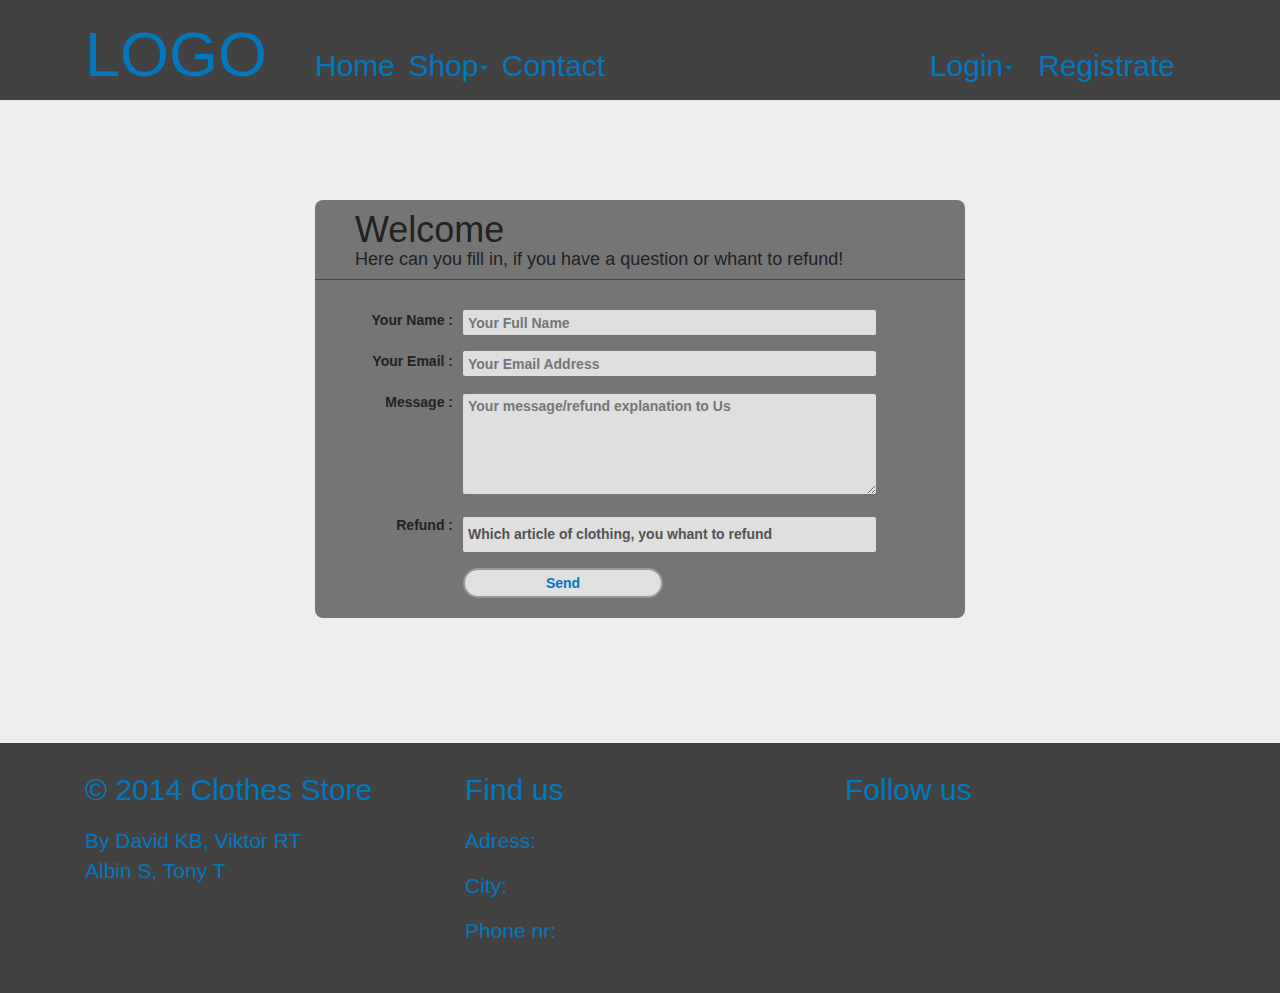
==== Contact.html @ 5619e9f0 "Ramar för bilder, login, filter." ====
<!DOCTYPE html>
<html lang="en">
    <head>
        <title>Test</title>
        <meta charset="utf-8">
        <meta name="viewport" content="width=device-width, initial-scale=1">
        <link rel="stylesheet" href="http://maxcdn.bootstrapcdn.com/bootstrap/3.2.0/css/bootstrap.min.css">
        <link type="text/css" rel="stylesheet" href="css/test.css">
        <link type="text/css" rel="stylesheet" href="css/navtest.css">
        <link rel="icon" type="image/ico" href="img/favicon.ico">
        <script src="https://ajax.googleapis.com/ajax/libs/jquery/1.11.1/jquery.min.js"></script>
        <script src="http://maxcdn.bootstrapcdn.com/bootstrap/3.2.0/js/bootstrap.min.js"></script>
    </head>
    <body>
        <div id="wrapper">
            <div class="jumbotron backgroundheader navbar navbar-default navbar-fixed-top ">
                <div class="container">
                    <div class=" navbar navbar-static-top navigation">
                        <a class="logo col-sm-2" href="index.html"><h1>LOGO</h1></a>
                        <div class='navigation2 col-sm-10'>
                            <li><a href="index.html">Home</a></li>  
                            <li class="dropdown">

                                <a href="shop.html" class="dropdown-toggle" >Shop<b class="caret"></b></a>                      

                                <ul class="dropdown-menu mega-menu droppdown">

                                    <li class="mega-menu-column ">
                                        <ul>
                                            <li class="nav-header">Kille</li>
                                            <li class="undermen"><a href="#">Hoodie</a></li>
                                            <li class="undermen"><a href="#">T-shirt</a></li>
                                            <li class="undermen"><a href="#">Shirt</a></li>
                                            <li class="undermen"><a href="#">Shorts</a></li>
                                            <li class="undermen"><a href="#">Jeans</a></li>
                                            <li class="undermen"><a href="#">Trousers</a></li>
                                        </ul>
                                    </li>    

                                    <li class="mega-menu-column">
                                        <ul>
                                            <li class="nav-header">Tjej</li>
                                            <li class="undermen"><a href="#">Hoodie</a></li>
                                            <li class="undermen"><a href="#">T-shirt</a></li>
                                            <li class="undermen"><a href="#">Shirt</a></li>
                                            <li class="undermen"><a href="#">Shorts</a></li>
                                            <li class="undermen"><a href="#">Jeans</a></li>
                                            <li class="undermen"><a href="#">Trousers</a></li>
                                        </ul>
                                    </li> 

                                    <li class="mega-menu-column">
                                        <ul>                            
                                            <li class="nav-header">Barn</li>
                                            <li class="undermen"><a href="#">Hoodie</a></li>
                                            <li class="undermen"><a href="#">T-shirt</a></li>
                                            <li class="undermen"><a href="#">Shirt</a></li>
                                            <li class="undermen"><a href="#">Shorts</a></li>
                                            <li class="undermen"><a href="#">Jeans</a></li>
                                            <li class="undermen"><a href="#">Trousers</a></li>
                                        </ul>
                                    </li> 

                                </ul>


                            </li>

                            <li><a href="contact.html">Contact</a></li>
                            <li class="login"><a href="#contact">Registrate</a></li>
                            <li class="login dropdown">

                                <a href="#" class="dropdown-toggle" data-toggle="dropdown">Login<b class="caret"></b></a>                      
                                <ul class="dropdown-menu login-menu droppdown">

                                    <form>
                                        <h3 class="top user">Username:</h3> 
                                        <input type="text" name="FirstName" value=""><br>
                                        <h3 class="user">Password:</h3>
                                        <input type="text" name="LastName" value=""><br>
                                        <input class="send" type="submit" value="Login">
                                    </form>


                                </ul>
                            </li>
                        </div>
                    </div>
                </div>

            </div>

            <div class="container Con">
                <form action="" method="post" class="dark-matter">
                    <h1>Welcome 
                        <span>Here can you fill in, if you have a question or whant to refund!</span>
                    </h1>
                    <label>
                        <span>Your Name :</span>
                        <input id="name" type="text" name="name" placeholder="Your Full Name" />
                    </label>

                    <label>
                        <span>Your Email :</span>
                        <input id="email" type="email" name="email" placeholder="Your Email Address" />
                    </label>

                    <label>
                        <span>Message :</span>
                        <textarea id="message" name="message" placeholder="Your message/refund explanation to Us"></textarea>
                    </label> 
                    <label>
                        <span>Refund :</span><select name="selection">
                            <option value="placeholder">Which article of clothing, you whant to refund</option>
                            <option value="Hoodie">Hoodie</option>
                            <option value="T-shirt">T-shirt</option>
                            <option value="Shirt">Shirt</option>
                            <option value="Shorts">Shorts</option>
                            <option value="Jeans">Jeans</option>
                            <option value="Trousers">Trousers</option>
                        </select>
                    </label>    
                    <label>
                        <span id="button"></span> 
                        <input type="button" class="button" value="Send" /> 
                    </label>    
                </form>
            </div>
            <div class="jumbotron backgroundfooter">
                <div class="container">
                    
                        <div class="col-sm-4 footercontent">
                            <h2>© 2014 Clothes Store </h2>
                            <p>By David KB, Viktor RT <br>
                                Albin S, Tony T</p>
                        </div>
                        <div class="col-sm-4 footercontent">
                            <h2>Find us</h2>
                            <p>Adress:</p>
                            <p>City:</p>
                            <p>Phone nr:</p>
                        </div>
                        <div class="col-sm-4 footercontent">
                            <h2>Follow us</h2>
                        </div>
                   
                </div>
            </div>
            <script>
                jQuery(document).ready(function () {
                    $(".dropdown").hover(
                            function () {
                                $('.dropdown-menu', this).fadeIn("fast");
                            },
                            function () {
                                $('.dropdown-menu', this).fadeOut("fast");
                            });
                });
            </script>
        </div>
    </body>
</html>
---- css/test.css ----
.body{
}
#wrapper{
    background-color: #EEEEEE;
}
.logo h1{
    float: left;
}

.backgroundheader{
    padding: 0;
    background-color: #424242;
}
.header{
    margin: 0;
}

.navigation{
    margin: 0;
    height: 100px;
}
.navigation h1{
    color: #0277BD;
}
.navigation2{
    font-size: 30px;
    list-style-type: none;
    margin-top: 45px;
    padding-left: 50px; 

}
.navigation2 li{
    display: inline;

}
.navigation2 a{
    color: #0277BD;
    margin-left: 5px;
}
.navigation2 li a:hover{
    color: #29B6F6;
}
.droppdown{
    background-color: #424242;
    height: 300px;
    width: 50px;
}
.mega-menu {
    width: 530px;
    border-radius: 0;
    margin-top: 0px;
}
.mega-menu li {
    display: inline-block;
    float: left;
    font-size: 20px;
    padding: 3px 0px;
    width: 75px;
}
.mega-menu li.mega-menu-column {
    margin-right: 20px;
    width: 150px;
    font-size: 20px;
}
.mega-menu .nav-header {
    padding: 0 !important;
    margin-bottom: 10px;
    display: inline-block;
    width: 100%;
    border-bottom: 1px solid #ddd;
    font-size: 30px;
    color: #0277BD;
}
.mega-menu .undermen a{
    color: #fff;
}
.mega-menu .undermen a:hover{
    color: #fff;
}
/*Login-signup*/


.login{
    float: right;
    padding-right: 20px;
    text-decoration: none;
}
.login h2{
    margin-left: 20px;
    margin-bottom: 0px;
    font-size: 40px;
}
.droppdown1{
    background-color: #424242;
    width: 522px;
    left: 715px;
    position: absolute;
    z-index: 9999;
}
.navigation2 .login a:hover {
    color: #fff;
    text-decoration: none;
}
.login-menu{
    border-radius: 0;
    margin-top: -4px;
}
input {
    width:200px;
    display:block;
    border: 1px solid #999;
    height: 25px;
    margin: 0px;
    margin-left: 20px;
    margin-right: 20px;
}
.top{
    padding-top: 20px;  
}
.user{
    margin-left: 20px;
    margin-top: 15px;
    margin-bottom: 7px;
    color: #fff;
}
.send{
    width:100px;
    background-color: #E0E0E0;
    color:#0277BD;
    -webkit-border-radius: 15px;
    -moz-border-radius: 15px;
    border-radius: 15px;
    border: 2px solid #999;
    margin-left: 20px;
    margin-bottom: 20px;
    margin-top: 7px;
}
.send:hover {
    color: #212121;
    background-color: #EBEBEB;
}
.row{

}
.slider{
    margin-top: 102px;
    margin-bottom: 50px;                      
}
.underslider{
    height: 350px;
    margin-bottom: 25px;
    overflow: hidden;
}
.underslider h3{
    padding-top: 22px;
    padding-bottom: 22px;
    text-align: center;
    width: 100%;
    background-color: #EEEEEE;
    margin:0;
    opacity: 0.9;
    margin-top: -70px;
    font-family: 'Philosopher', sans-serif;
}
.underslider:hover h3{
    background-color: #E0E0E0;
}
.img{
    width: 100%;
    height: 350px;
}
.indexproduktnav{
    margin-top: 20px;
    border-top: solid 1px #CFD8DC;
    border-bottom: solid 1px #B0BEC5;

}
.indexproduktnav li a{
    font-size: 20px;
    color: #0277BD;
}
.indexproduktnav li a:hover{
    color: #29B6F6;
    background-color: #BDBDBD;
}
.indexprodukt{
    margin-top: 20px;
}
.img2{
    width: 100%;
    height: 250px;
}

/*Shop*/

.produkter{
    overflow: hidden;

}
.produkter h3,h4{
    font-size: 16px;
    margin: 5px;
    text-align: center;
}
.produkter h4{
    margin-bottom: 20px;
    padding-bottom: 15px;
    border-bottom: solid 1px black;
}
.produkter img{    

    width: 100%;
    -webkit-transition: all 0.5s ease;
    -moz-transition: all 0.5s ease;
    -o-transition: all 0.5s ease;
    -ms-transition: all 0.5s ease;
    transition: all 0.5s ease;

}
.produkter img:hover{
    -webkit-transform:scale(1.25); 
    -moz-transform:scale(1.25);
    -ms-transform:scale(1.25); 
    -o-transform:scale(1.25);
    transform:scale(1.25);
}


.sub-menu { display: none;
}
#sorting-list{
    width: 90%;
    position: absolute;
    margin-top: 120px;
    background-color: #37474F;
    padding-left: 5px;
    padding-right: 5px;
    border-radius: 5px;
}


#sorting-list h3{
    font-style: normal;
    margin-top: 10px;
    margin-left: 15px;
    color: #fff;
}
.top-shop{
    margin-top: 120px;
}
.tab-radius{
    border-radius: 20px;
}
.katagoricss label{
    width: 100%;
    padding: 0;
    margin: 0;
}
.katagoricss label p{
    text-align: left;
    margin-top: 10px;
}


.markecss label {
    display: inline-block;
    cursor: pointer;
    position: relative;
    padding-left: 25px;
    margin-right: 15px;
    font-size: 13px;
    width: 100%;
}

.markecss input[type=checkbox] {
    display: none;
}
.markecss label:before {
    content: "";
    display: inline-block;

    width: 16px;
    height: 16px;

    margin-right: 10px;
    position: absolute;
    left: 0;
    bottom: 1px;
    box-shadow: inset 0px 2px 3px 0px rgba(0, 0, 0, .3), 0px 1px 0px 0px rgba(255, 255, 255, .8);
}


.markecss label {
    margin-bottom: 10px;
}

.markecss input[type=checkbox]:checked + label:before {
    content: "\2713";
    text-shadow: 1px 1px 1px rgba(0, 0, 0, .2);
    font-size: 15px;
    color: black;
    text-align: center;
    line-height: 15px;
}
.pilarna{
    float: right;
}


/*Product*/

.top-product{
    margin-top: 120px;
}

.pheader ul li{
    display: inline;
    font-style: none;
}
.pheader a {
    color: gray;
}
.pheader{
    border: solid black 1px;
    padding: 10px 0px 0px 0px;

}

.pbild{
}
.pbild img{
    width: 100%;
}
.sidebar {
    height: 300px;
}
.pinfos{
    padding:  0;
}
.pheadernamn{
    height: 80px;

}
.pheadernamn h1{
    font-size: 24px;
    background-color: #424242;
    color:white;
    padding: 20px 0px 20px 20px;
    margin: 0;

}
.pris {

}
.pbeskrivning{
    margin-top:30px;
}
.pbeskrivning a{
    text-align: center;
    text-decoration: none;
}
.pbeskrivning p {
    border: solid gray 1px;
    opacity: 0.5;
    margin: 0;
    padding: 10px;
    -webkit-transition: all 0.5s ease;
    -moz-transition: all 0.5s ease;
    -o-transition: all 0.5s ease;
    -ms-transition: all 0.5s ease;
    transition: all 0.5s ease;


}
.pbeskrivning p:hover {
    background-color: black;
    color:white;

}
.pbeskrivning2{

    border-bottom: 1px solid black;

}

.pris h3{
    margin: 5px;
    margin-bottom: 10px;
    font-size: 20px;
    padding: 0px 0px 0px 20px;
    float: left;
}

.knappdesign{
    margin-top: 30px;
    float: left;
}

.knappdesign button{
    text-align: left;
    width: 200px;
    padding: 10px;
    border: solid gray 1px;
    opacity: 0.5;
    background-color: white;
    margin-top: -15px;
    margin-left: 15px;
    -webkit-transition: all 0.5s ease;
    -moz-transition: all 0.5s ease;
    -o-transition: all 0.5s ease;
    -ms-transition: all 0.5s ease;
    transition: all 0.5s ease;
}
.pilen{
    float: right;
    margin-top:10px; 
}
.knappdesign button:hover{

    background-color: black;
    color:white;

}
.knappdesignleft{
    margin-right: 12px;
}
.knappdesign ul {

    margin-left: 35px;
    border-radius: 0;
}

.köpknapp{
    text-align: center;
    text-decoration: none;
    margin: 20px;
}
.köpknapp p{
    text-decoration: none;
    border: solid black 1px;
    background-color: green;
    opacity: 0.5;
    font-size: 20px;
    color: white;
    -webkit-transition: all 0.5s ease;
    -moz-transition: all 0.5s ease;
    -o-transition: all 0.5s ease;
    -ms-transition: all 0.5s ease;
    transition: all 0.5s ease;
    padding: 10px;
}
.köpknapp:hover p{

    opacity: 1;
    background-color: red;
}
.köpknapp:hover {
    text-decoration: none;
}


.margintop{
    margin-top: 80px;
}


#grid {
    width: 100%;
    margin-top: 15px;
    height: 30px;
}
#grid p{
    float: left;
    margin-right: 10px;
    margin-left: 25px;
}
#grid a {
    display: block;
    float: left;
    width: 20px;
    height: 20px;
    margin-right: 10px;
    border: 1px solid black;
    box-shadow: 1px 1px 3px #333333;
}


.likprodukter {
    border-bottom: solid black 1px;
    padding-bottom: 10px;
    text-align: center;
}

.likprodukter h5{
    font-size: 15px;
}

#thumb { 
    height: 100px;
    width: 100%;


}
#thumb li { 
    width: 70px;
    margin: 10px 5px;
    float: left; 
    position: relative;  
    list-style: none; 

}
#thumb a { 
    display: block;
    height: 70px;
    border: 3px solid #FFFFFF;
    box-shadow: 1px 1px 3px #333333;

}
#thumb li.activeSlide a { 
    border: 3px solid #0a526f;

    box-shadow: 1px 1px 3px #333333;
}
#thumb a:focus { 
    outline: none; 
}
#thumb img { 
    height: 64px;

    border: none; 
    display: block;
}









/*Contact*/

.Con{
    margin-top: 100px;
}

/* #### Dark Matter #### */
.dark-matter {
    margin-left: auto;
    margin-right: auto;
    margin-top: 100px;
    margin-bottom: 55px;
    width: 650px;
    background: #757575;
    padding: 20px 30px 20px 30px;
    color: #212121;
    border-radius: 8px;
    -webkit-border-radius: 8px;
    -moz-border-radius: 8px;
}
.dark-matter h1 {
    padding: 0px 0px 10px 40px;
    display: block;
    border-bottom: 1px solid #444;
    margin: -10px -30px 30px -30px;
}
.dark-matter h1>span {
    display: block;
    font-size: 18px;
}
.dark-matter label {
    display: block;
    margin: 0px 0px 0px; 
}
.dark-matter label>span {
    float: left;
    width: 20%;
    text-align: right;
    padding-right: 10px;
    font-weight: bold;
}
.dark-matter input[type="text"], .dark-matter input[type="email"], .dark-matter textarea, .dark-matter select {
    border: none;
    color: #525252;
    height: 25px;
    line-height:15px;
    margin-bottom: 16px;
    margin-right: 6px;
    margin-top: 2px;
    outline: 0 none;
    padding: 5px 0px 5px 5px;
    width: 70%;
    border-radius: 2px;
    -webkit-border-radius: 2px;
    -moz-border-radius: 2px;
    -moz-box-shadow: inset 0 1px 1px rgba(0, 0, 0, 0.075);
    background: #DFDFDF;
}
.dark-matter select {
    background: #DFDFDF url('../img/arrow-down.png') no-repeat right;
    -webkit-appearance:none; 
    text-indent: 0.01px;
    width: 70%;
    height: 35px;
    color: #525252;
    line-height: 25px;
}
.dark-matter textarea{
    height:100px;
    padding: 5px 0px 0px 5px;
    width: 70%;
}
.dark-matter .button {
    background-color: #E0E0E0;
    color:#0277BD;
    -webkit-border-radius: 15px;
    -moz-border-radius: 15px;
    border-radius: 15px;
    border: 2px solid #999;
    margin-left: 20px;
    height: 30px;
}
#button{
    float: left;
    width: 20%;

    text-align: right;
    padding-right: 10px;
    margin-top: 10px;
    font-weight: bold;
}
.dark-matter .button:hover {
    color: #212121;
    background-color: #EBEBEB;
}
#check{
    border: 1px solid #999;
    width: 20px;
    height: 20px;
}




.backgroundfooter{
    margin: 0;
    margin-top: 70px;
    padding: 0;
    background-color: #424242;
}

.footercontent{
    height: 250px; 
}
.footercontent h2{
    color: #0277BD;
    padding-top: 10px;
    padding-bottom: 10px;
}
.footercontent p{
    color: #0277BD;
}
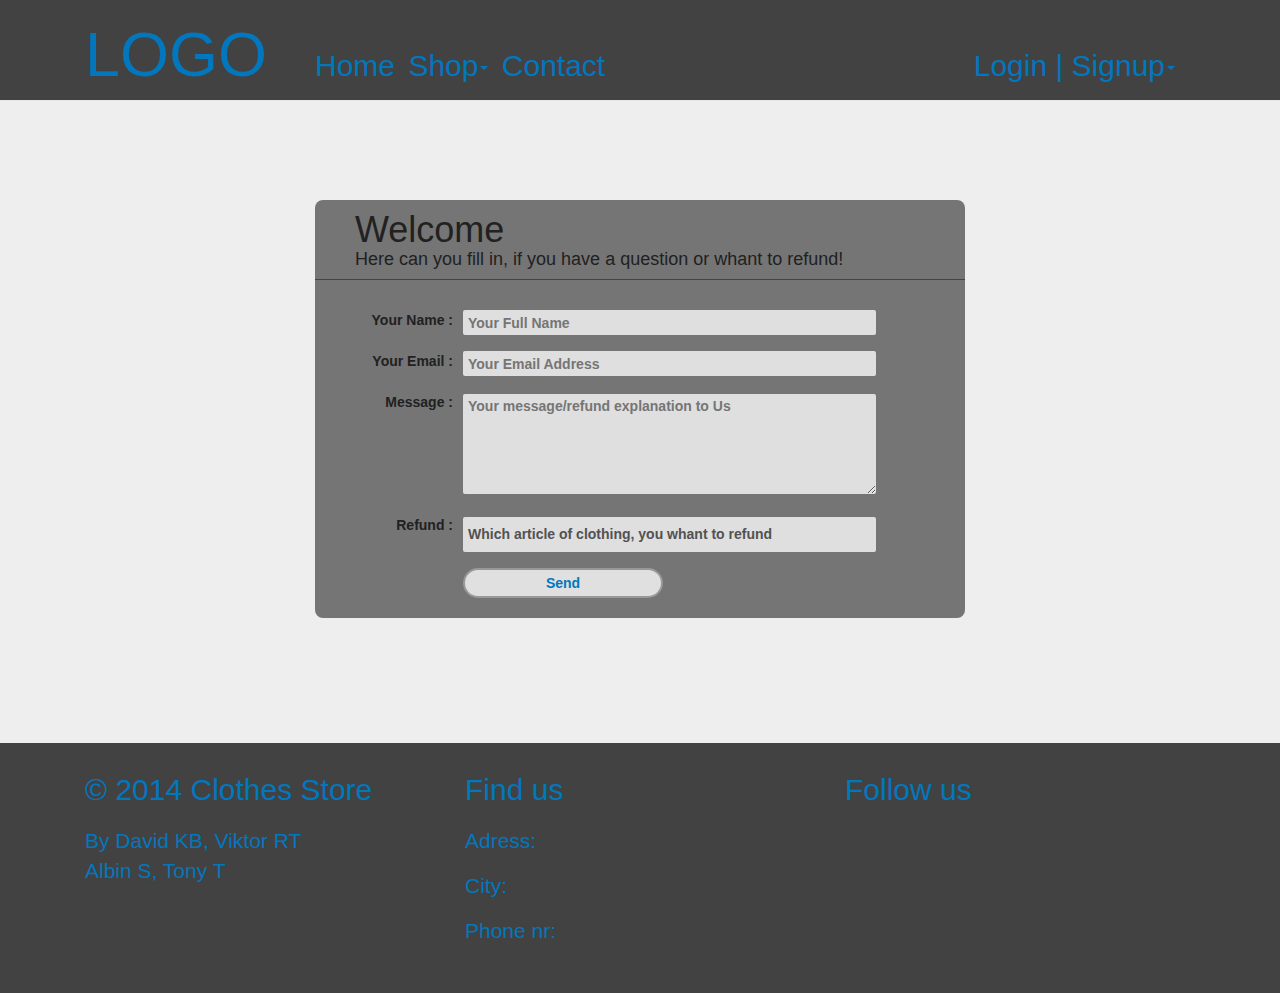
==== commit 5768d1fa: "" ====
--- a/Contact.html
+++ b/Contact.html
@@ -10,6 +10,7 @@
         <link rel="icon" type="image/ico" href="img/favicon.ico">
         <script src="https://ajax.googleapis.com/ajax/libs/jquery/1.11.1/jquery.min.js"></script>
         <script src="http://maxcdn.bootstrapcdn.com/bootstrap/3.2.0/js/bootstrap.min.js"></script>
+        <script type="text/javascript" src="js/script.js"></script>
     </head>
     <body>
         <div id="wrapper">
@@ -67,21 +68,33 @@
                             </li>
 
                             <li><a href="contact.html">Contact</a></li>
-                            <li class="login"><a href="#contact">Registrate</a></li>
-                            <li class="login dropdown">
+                            <li class="login LS-dropdown">
 
-                                <a href="#" class="dropdown-toggle" data-toggle="dropdown">Login<b class="caret"></b></a>                      
-                                <ul class="dropdown-menu login-menu droppdown">
+                                <a href="#" class="dropdown-toggle" data-toggle="dropdown">Login | Signup<b class="caret"></b></a>                      
+                                <ul class="dropdown-menu login-menu LS-droppdown">
+                                    <div class="row"> 
 
-                                    <form>
-                                        <h3 class="top user">Username:</h3> 
-                                        <input type="text" name="FirstName" value=""><br>
-                                        <h3 class="user">Password:</h3>
-                                        <input type="text" name="LastName" value=""><br>
-                                        <input class="send" type="submit" value="Login">
-                                    </form>
-
-
+                                        <div class="col-sm-6 login">
+                                            <form>
+                                                <h2>Login</h2>
+                                                <h3 class="user">Username:</h3> 
+                                                <input type="text" name="FirstName" value="">
+                                                <h3 class="user">Password:</h3>
+                                                <input type="text" name="LastName" value="">
+                                                <input class="send" type="submit" value="Submit">
+                                            </form>
+                                        </div>
+                                        <div class="col-sm-6 login">
+                                            <form>
+                                                <h2>Login</h2>
+                                                <h3 class="user">Username:</h3> 
+                                                <input type="text" name="FirstName" value="">
+                                                <h3 class="user">Password:</h3>
+                                                <input type="text" name="LastName" value="">
+                                                <input class="send" type="submit" value="Submit">
+                                            </form>
+                                        </div>
+                                    </div>
                                 </ul>
                             </li>
                         </div>
@@ -146,17 +159,7 @@
                    
                 </div>
             </div>
-            <script>
-                jQuery(document).ready(function () {
-                    $(".dropdown").hover(
-                            function () {
-                                $('.dropdown-menu', this).fadeIn("fast");
-                            },
-                            function () {
-                                $('.dropdown-menu', this).fadeOut("fast");
-                            });
-                });
-            </script>
+
         </div>
     </body>
 </html>--- a/css/test.css
+++ b/css/test.css
@@ -90,12 +90,13 @@
     margin-bottom: 0px;
     font-size: 40px;
 }
-.droppdown1{
+.LS-droppdown{
     background-color: #424242;
     width: 522px;
     left: 715px;
     position: absolute;
     z-index: 9999;
+    
 }
 .navigation2 .login a:hover {
     color: #fff;
@@ -232,7 +233,7 @@
     width: 90%;
     position: absolute;
     margin-top: 120px;
-    background-color: #37474F;
+    background-color: #757575;
     padding-left: 5px;
     padding-right: 5px;
     border-radius: 5px;
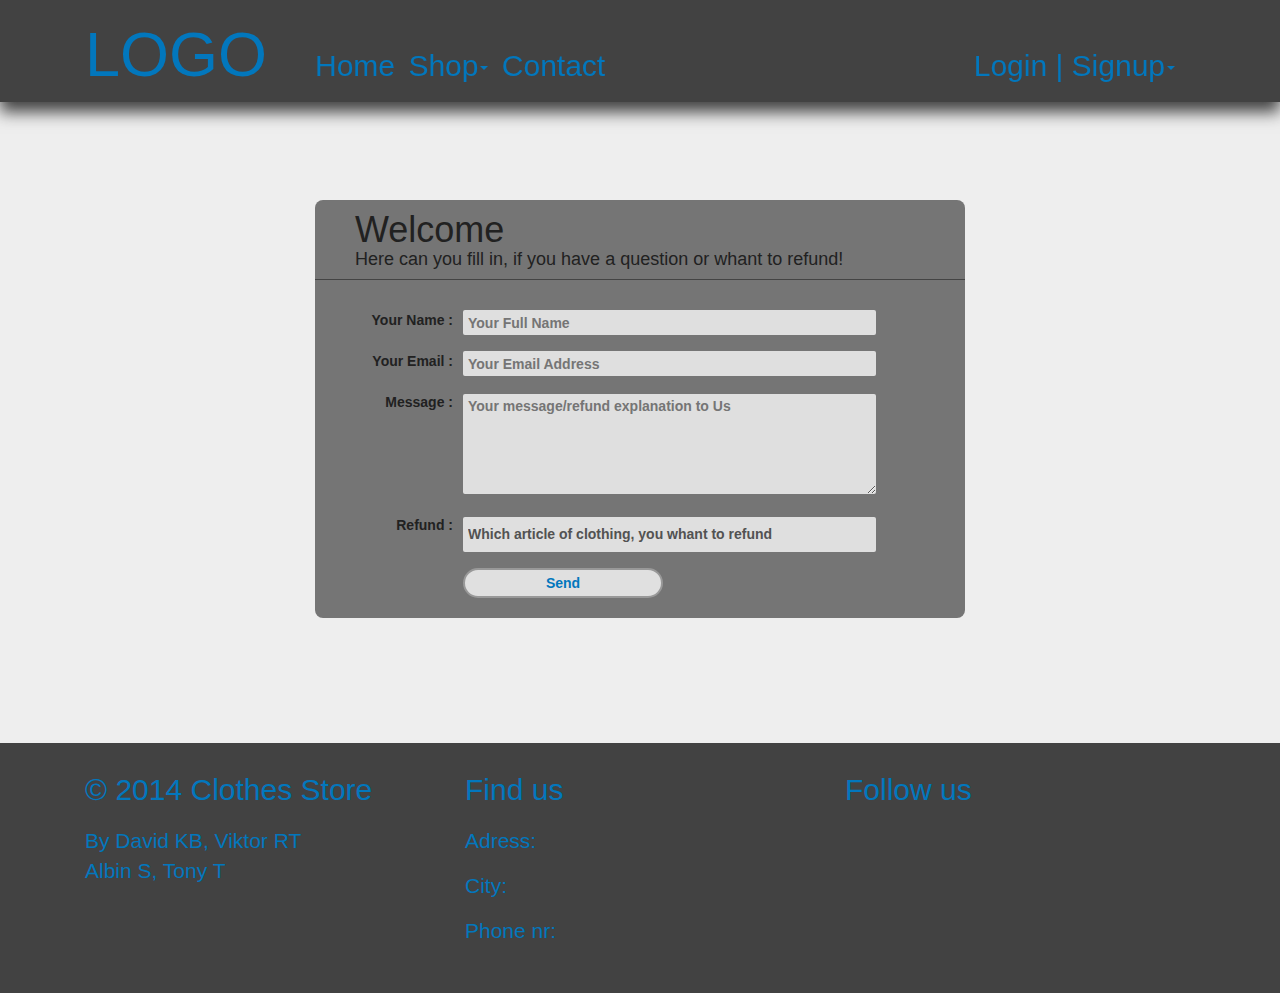
==== commit 53502f71: "" ====
--- a/Contact.html
+++ b/Contact.html
@@ -14,7 +14,7 @@
     </head>
     <body>
         <div id="wrapper">
-            <div class="jumbotron backgroundheader navbar navbar-default navbar-fixed-top ">
+            <div class="jumbotron backgroundheader navbar navbar-default navbar-fixed-top nav-shado">
                 <div class="container">
                     <div class=" navbar navbar-static-top navigation">
                         <a class="logo col-sm-2" href="index.html"><h1>LOGO</h1></a>
@@ -68,35 +68,35 @@
                             </li>
 
                             <li><a href="contact.html">Contact</a></li>
-                            <li class="login LS-dropdown">
+                            <div class="login LS-dropdown">
 
                                 <a href="#" class="dropdown-toggle" data-toggle="dropdown">Login | Signup<b class="caret"></b></a>                      
-                                <ul class="dropdown-menu login-menu LS-droppdown">
+                                <div class="dropdown-menu login-menu LS-droppdown">
                                     <div class="row"> 
 
                                         <div class="col-sm-6 login">
                                             <form>
-                                                <h2>Login</h2>
+                                                <h2>Signup</h2>
                                                 <h3 class="user">Username:</h3> 
-                                                <input type="text" name="FirstName" value="">
+                                                <input type="text" name="Username" value="">
                                                 <h3 class="user">Password:</h3>
-                                                <input type="text" name="LastName" value="">
-                                                <input class="send" type="submit" value="Submit">
+                                                <input type="text" name="Password" value="">
+                                                <input class="send" type="submit" value="Signup">
                                             </form>
                                         </div>
                                         <div class="col-sm-6 login">
                                             <form>
                                                 <h2>Login</h2>
                                                 <h3 class="user">Username:</h3> 
-                                                <input type="text" name="FirstName" value="">
+                                                <input type="text" name="Username" value="">
                                                 <h3 class="user">Password:</h3>
-                                                <input type="text" name="LastName" value="">
-                                                <input class="send" type="submit" value="Submit">
+                                                <input type="text" name="Password" value="">
+                                                <input class="send" type="submit" value="Login">
                                             </form>
                                         </div>
                                     </div>
-                                </ul>
-                            </li>
+                                </div>
+                            </div>
                         </div>
                     </div>
                 </div>
--- a/css/test.css
+++ b/css/test.css
@@ -15,6 +15,13 @@
     margin: 0;
 }
 
+.container{
+    border-bottom: red;
+}
+.nav-shado{
+    box-shadow: 0px 10px 15px #424242;
+    border-bottom: 2px solid #424242;
+}
 .navigation{
     margin: 0;
     height: 100px;
@@ -435,8 +442,9 @@
     text-align: center;
     text-decoration: none;
     margin: 20px;
-}
-.köpknapp p{
+    width: 200px;
+}
+.köpknapp {
     text-decoration: none;
     border: solid black 1px;
     background-color: green;
@@ -450,7 +458,7 @@
     transition: all 0.5s ease;
     padding: 10px;
 }
-.köpknapp:hover p{
+.köpknapp:hover{
 
     opacity: 1;
     background-color: red;
